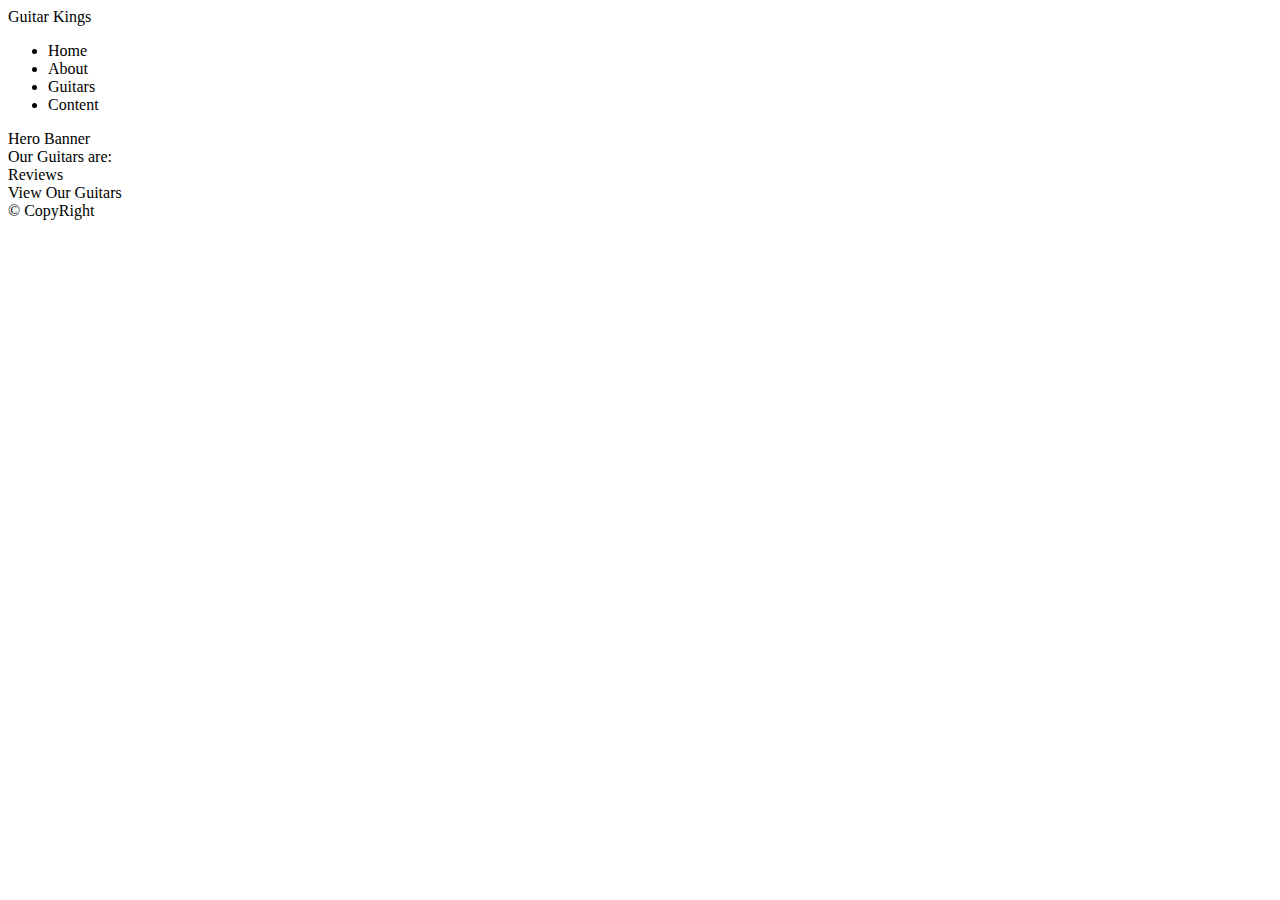
==== index.html @ 08c44f56 "added the homepage" ====
<!DOCTYPE html>
<html lang="en">
<head>
    <!-- Guitar kings website-->

    <meta charset="UTF-8">
    <meta http-equiv="X-UA-Compatible" content="IE=edge">
    <meta name="viewport" content="width=device-width, initial-scale=1.0">
    <meta name="description" content="Guitar Kings, best guitars in the world!">

    <title>Guitar kings</title>
  
</head>

<body>
    <!-- semantic tag: header-->
    <header>
        <span>Guitar Kings</span>
        <nav>
        <ul>
            <li>Home</li>
            <li>About</li>
            <li>Guitars</li>
            <li>Content</li>
        </ul>
        </nav>

    </header>
    <!-- HasLayout: element will stack on top of other elements-->
    <section>Hero Banner</section>
    <section>Our Guitars are:</section>
    <section>Reviews</section>
    <section>View Our Guitars</section>

</body>

<footer>&copy; CopyRight</footer>

</html>
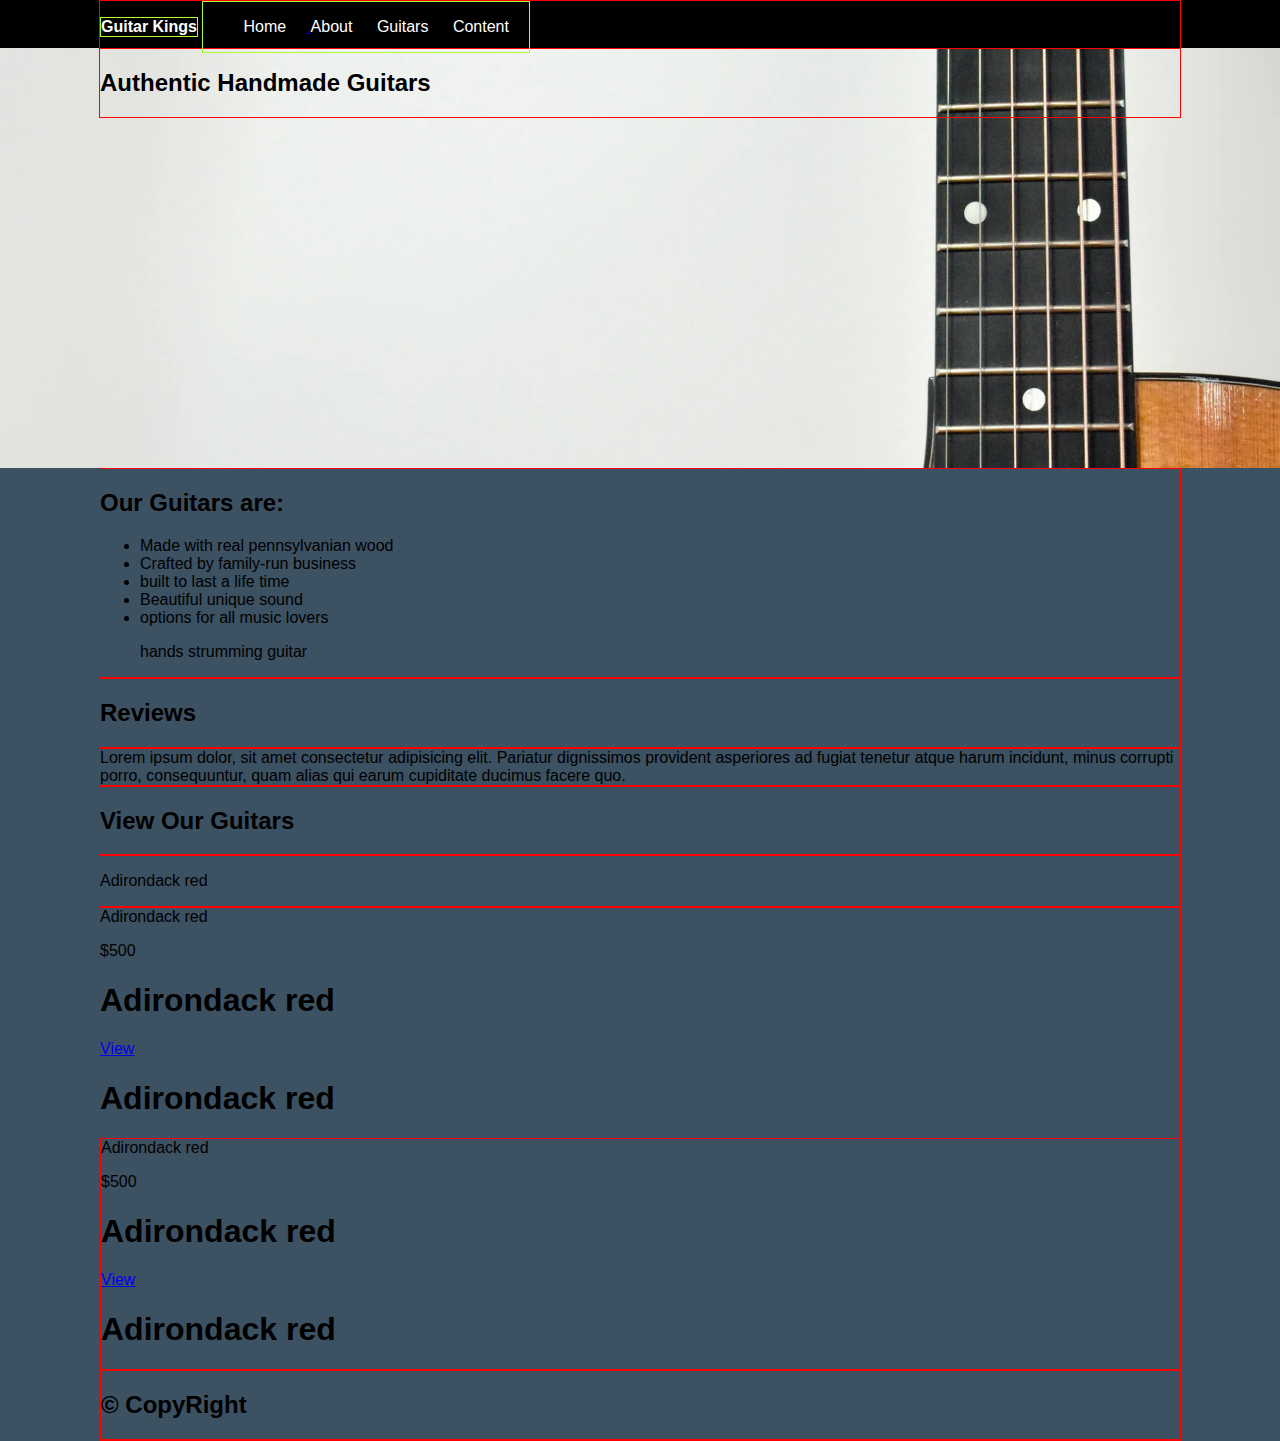
==== commit c8b63bbf: "Added index, guitars, content and about + pictures" ====
--- a/index.html
+++ b/index.html
@@ -9,31 +9,71 @@
     <meta name="description" content="Guitar Kings, best guitars in the world!">
 
     <title>Guitar kings</title>
-  
+  <link rel="stylesheet" href="./CSS/styles.css">
 </head>
 
 <body>
     <!-- semantic tag: header-->
-    <header>
-        <span>Guitar Kings</span>
-        <nav>
+    <header class="my-header"> <div class="inner">
+        <span class="logo">Guitar Kings</span>
+        <nav class="navigation">
         <ul>
-            <li>Home</li>
-            <li>About</li>
-            <li>Guitars</li>
-            <li>Content</li>
+            <li> <a href="/"> Home </li>
+            <li> <a href="./about.html">About</a></li>
+            <li> <a href="./guitars.html">Guitars</a></li>
+            <li> <a href="./content.html">Content</a></li>
         </ul>
-        </nav>
+        </nav></div>
+
 
     </header>
     <!-- HasLayout: element will stack on top of other elements-->
-    <section>Hero Banner</section>
-    <section>Our Guitars are:</section>
-    <section>Reviews</section>
-    <section>View Our Guitars</section>
+    <section class="hero-banner">
+        <div class="inner"><h2>Authentic Handmade Guitars</h2></div>
+    </section>
+    <section class="our-guitars">
+        <div class="inner"><h2>Our Guitars are:</h2>
+       <ul> <li class="">Made with real pennsylvanian wood</li>
+        <li class="">Crafted by family-run business</li>
+        <li class="">built to last a life time</li>
+        <li class="">Beautiful unique sound</li>
+        <li class="">options for all music lovers</li>
+       <p> hands strumming guitar </p></div>
+    
+    
+    </ul>
 
+    </section>
+
+    <section class="> <h2> "Reviews" </h2>
+        <div class="inner"> <h2>Reviews</h2></div>
+    </section>
+    <div class="inner">Lorem ipsum dolor, sit amet consectetur adipisicing elit. Pariatur dignissimos provident asperiores ad fugiat tenetur atque harum incidunt, minus corrupti porro, consequuntur, quam alias qui earum cupiditate ducimus facere quo.</div>
+    <section class=">
+        <h2>View-our-guitars"></h2>
+        <div class="inner"><h2>View Our Guitars</h2></div>
+    </section> <div class="inner"><p>Adirondack red</p> </div>
+    <div class="inner" <h1> Adirondack red</h1>
+        <p>$500</p>
+        <h1>Adirondack red</h1>
+        <p><a href="view ">View</a></p>
+        <h1>Adirondack red</h1>
+        <div class="inner" <h1> Adirondack red</h1>
+            <p>$500</p>
+            <h1>Adirondack red</h1>
+            <p><a href="view ">View</a></p>
+            <h1>Adirondack red</h1>
+            
+        
+</div>
+    <footer class="footer">
+        <div class="inner">
+            <h2>&copy; CopyRight </h2></div>
+    </footer>
+
+    <script src="./js/scritp.js"></script>
 </body>
 
-<footer>&copy; CopyRight</footer>
+
 
 </html>--- a/CSS/styles.css
+++ b/CSS/styles.css
@@ -0,0 +1,49 @@
+body,
+html {
+  background-color: rgb(60, 81, 98);
+  font-family: Arial, Helvetica, sans-serif;
+  margin: 0;
+  padding: 0;
+}
+.my-header {
+  display: block;
+  background-color: black;
+  height: 48px;
+}
+
+.my-header .logo {
+  display: inline-block;
+  color: white;
+  font-weight: 800;
+  border: 1px solid greenyellow;
+}
+.navigation {
+  display: inline-block;
+  border: 1px solid greenyellow;
+
+  background-color: transparent;
+}
+.navigation ul {
+  list-style: none;
+}
+
+.navigation ul li {
+  display: inline-block;
+  margin-right: 20px;
+}
+.navigation ul li a {
+  color: white;
+  text-decoration: none;
+}
+.hero-banner {
+  background-color: antiquewhite;
+  background-image: url("/img/guitar-1.png");
+  background-size: cover;
+  background-repeat: no-repeat;
+  height: 420px;
+}
+.inner {
+  width: 1080px;
+  margin: 0 auto;
+  border: 1px solid red;
+}
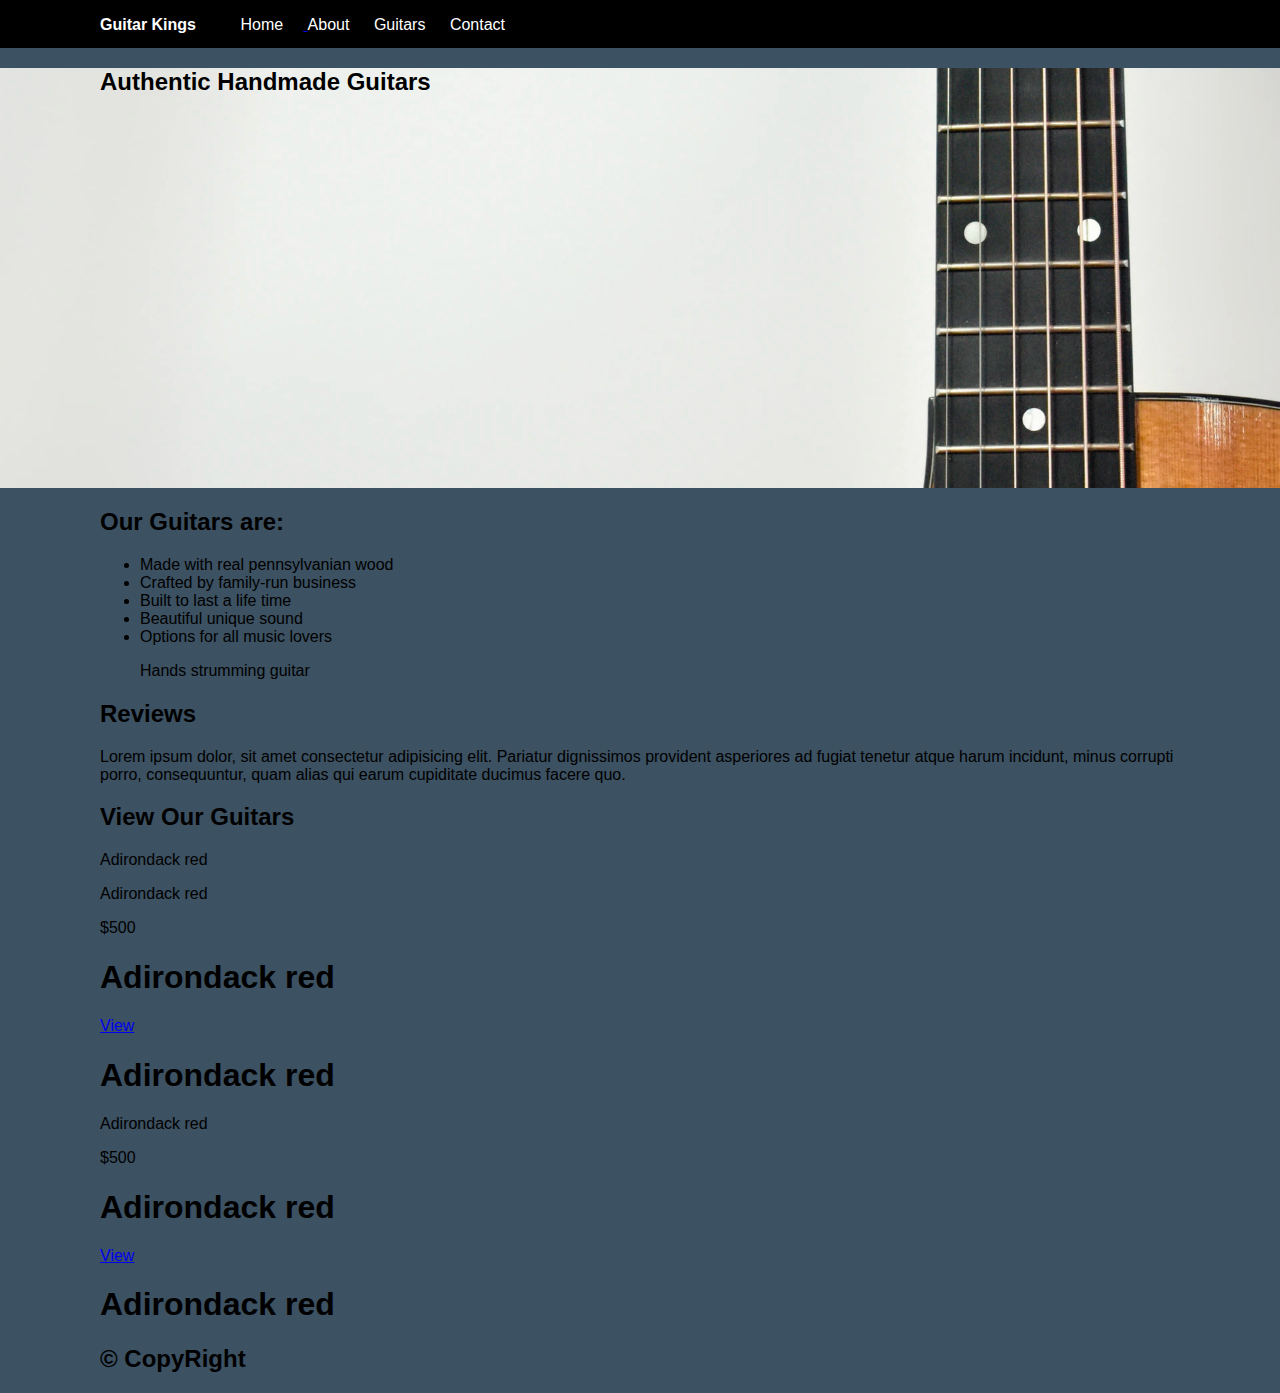
==== commit c85d77c1: "typo changes" ====
--- a/index.html
+++ b/index.html
@@ -21,7 +21,7 @@
             <li> <a href="/"> Home </li>
             <li> <a href="./about.html">About</a></li>
             <li> <a href="./guitars.html">Guitars</a></li>
-            <li> <a href="./content.html">Content</a></li>
+            <li> <a href="./contact.html">Contact</a></li>
         </ul>
         </nav></div>
 
@@ -31,14 +31,16 @@
     <section class="hero-banner">
         <div class="inner"><h2>Authentic Handmade Guitars</h2></div>
     </section>
+    
     <section class="our-guitars">
-        <div class="inner"><h2>Our Guitars are:</h2>
+        <div class="inner">
+            <h2>Our Guitars are:</h2>
        <ul> <li class="">Made with real pennsylvanian wood</li>
-        <li class="">Crafted by family-run business</li>
-        <li class="">built to last a life time</li>
-        <li class="">Beautiful unique sound</li>
-        <li class="">options for all music lovers</li>
-       <p> hands strumming guitar </p></div>
+        <li>Crafted by family-run business</li>
+        <li>Built to last a life time</li>
+        <li>Beautiful unique sound</li>
+        <li>Options for all music lovers</li>
+       <p> Hands strumming guitar </p></div>
     
     
     </ul>
@@ -48,7 +50,7 @@
     <section class="> <h2> "Reviews" </h2>
         <div class="inner"> <h2>Reviews</h2></div>
     </section>
-    <div class="inner">Lorem ipsum dolor, sit amet consectetur adipisicing elit. Pariatur dignissimos provident asperiores ad fugiat tenetur atque harum incidunt, minus corrupti porro, consequuntur, quam alias qui earum cupiditate ducimus facere quo.</div>
+    <div class="inner"><p>Lorem ipsum dolor, sit amet consectetur adipisicing elit. Pariatur dignissimos provident asperiores ad fugiat tenetur atque harum incidunt, minus corrupti porro, consequuntur, quam alias qui earum cupiditate ducimus facere quo.</p></div>
     <section class=">
         <h2>View-our-guitars"></h2>
         <div class="inner"><h2>View Our Guitars</h2></div>
--- a/CSS/styles.css
+++ b/CSS/styles.css
@@ -15,11 +15,9 @@
   display: inline-block;
   color: white;
   font-weight: 800;
-  border: 1px solid greenyellow;
 }
 .navigation {
   display: inline-block;
-  border: 1px solid greenyellow;
 
   background-color: transparent;
 }
@@ -45,5 +43,4 @@
 .inner {
   width: 1080px;
   margin: 0 auto;
-  border: 1px solid red;
 }
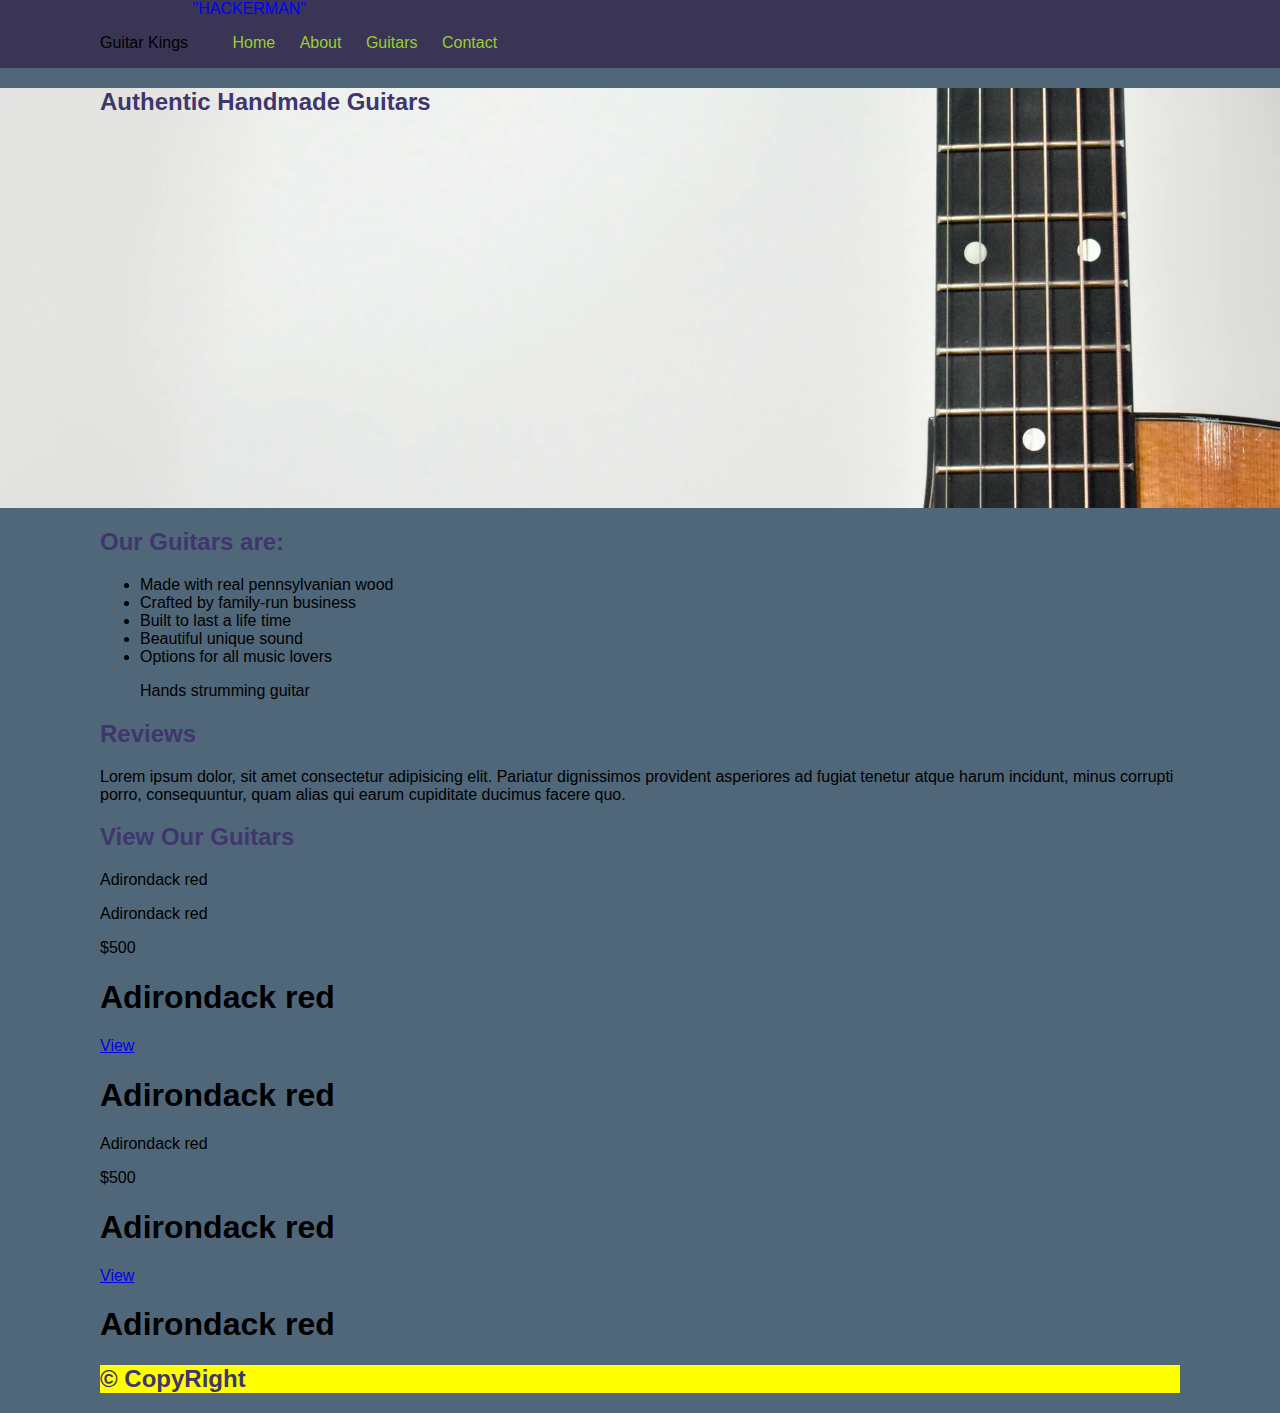
==== commit e2348f6a: "Made changes" ====
--- a/index.html
+++ b/index.html
@@ -12,11 +12,12 @@
   <link rel="stylesheet" href="./CSS/styles.css">
 </head>
 
-<body>
+<body id="home-page">
     <!-- semantic tag: header-->
-    <header class="my-header"> <div class="inner">
+    <header id="my-header"> <div class="inner">
         <span class="logo">Guitar Kings</span>
         <nav class="navigation">
+            <a href="/">"HACKERMAN"</a>
         <ul>
             <li> <a href="/"> Home </li>
             <li> <a href="./about.html">About</a></li>
--- a/CSS/styles.css
+++ b/CSS/styles.css
@@ -1,25 +1,30 @@
 body,
 html {
-  background-color: rgb(60, 81, 98);
+  background-color: rgb(80, 103, 122);
   font-family: Arial, Helvetica, sans-serif;
   margin: 0;
   padding: 0;
 }
+/*ID: has the highest specificity level, it always wins
+only way to override it is by writing inline styles.*/
+
+#my-header {
+  background-color: rgb(58, 53, 85);
+}
+
 .my-header {
   display: block;
-  background-color: black;
+  background-color: rgb(8, 47, 97);
   height: 48px;
 }
 
 .my-header .logo {
   display: inline-block;
-  color: white;
+  color: #fff;
   font-weight: 800;
 }
 .navigation {
   display: inline-block;
-
-  background-color: transparent;
 }
 .navigation ul {
   list-style: none;
@@ -29,10 +34,21 @@
   display: inline-block;
   margin-right: 20px;
 }
-.navigation ul li a {
-  color: white;
+/* general selection:
+any anchor tag that is inside 
+.navigation will be yellow
+*/
+
+.navigation a {
+  color: yellowgreen;
   text-decoration: none;
 }
+
+/*Direct descendant of .navigation */
+.navigation > a {
+  color: blue;
+}
+
 .hero-banner {
   background-color: antiquewhite;
   background-image: url("/img/guitar-1.png");
@@ -44,3 +60,21 @@
   width: 1080px;
   margin: 0 auto;
 }
+#home-page h2 {
+  color: rgb(64, 54, 110);
+}
+
+#Guitar-page h2,
+h3,
+h4 {
+  color: rgb(64, 54, 110);
+}
+#contact-page h2 {
+  color: rgb(64, 54, 110);
+}
+#about h2 {
+  color: rgb(64, 54, 110);
+}
+footer {
+  background-color: yellow;
+}
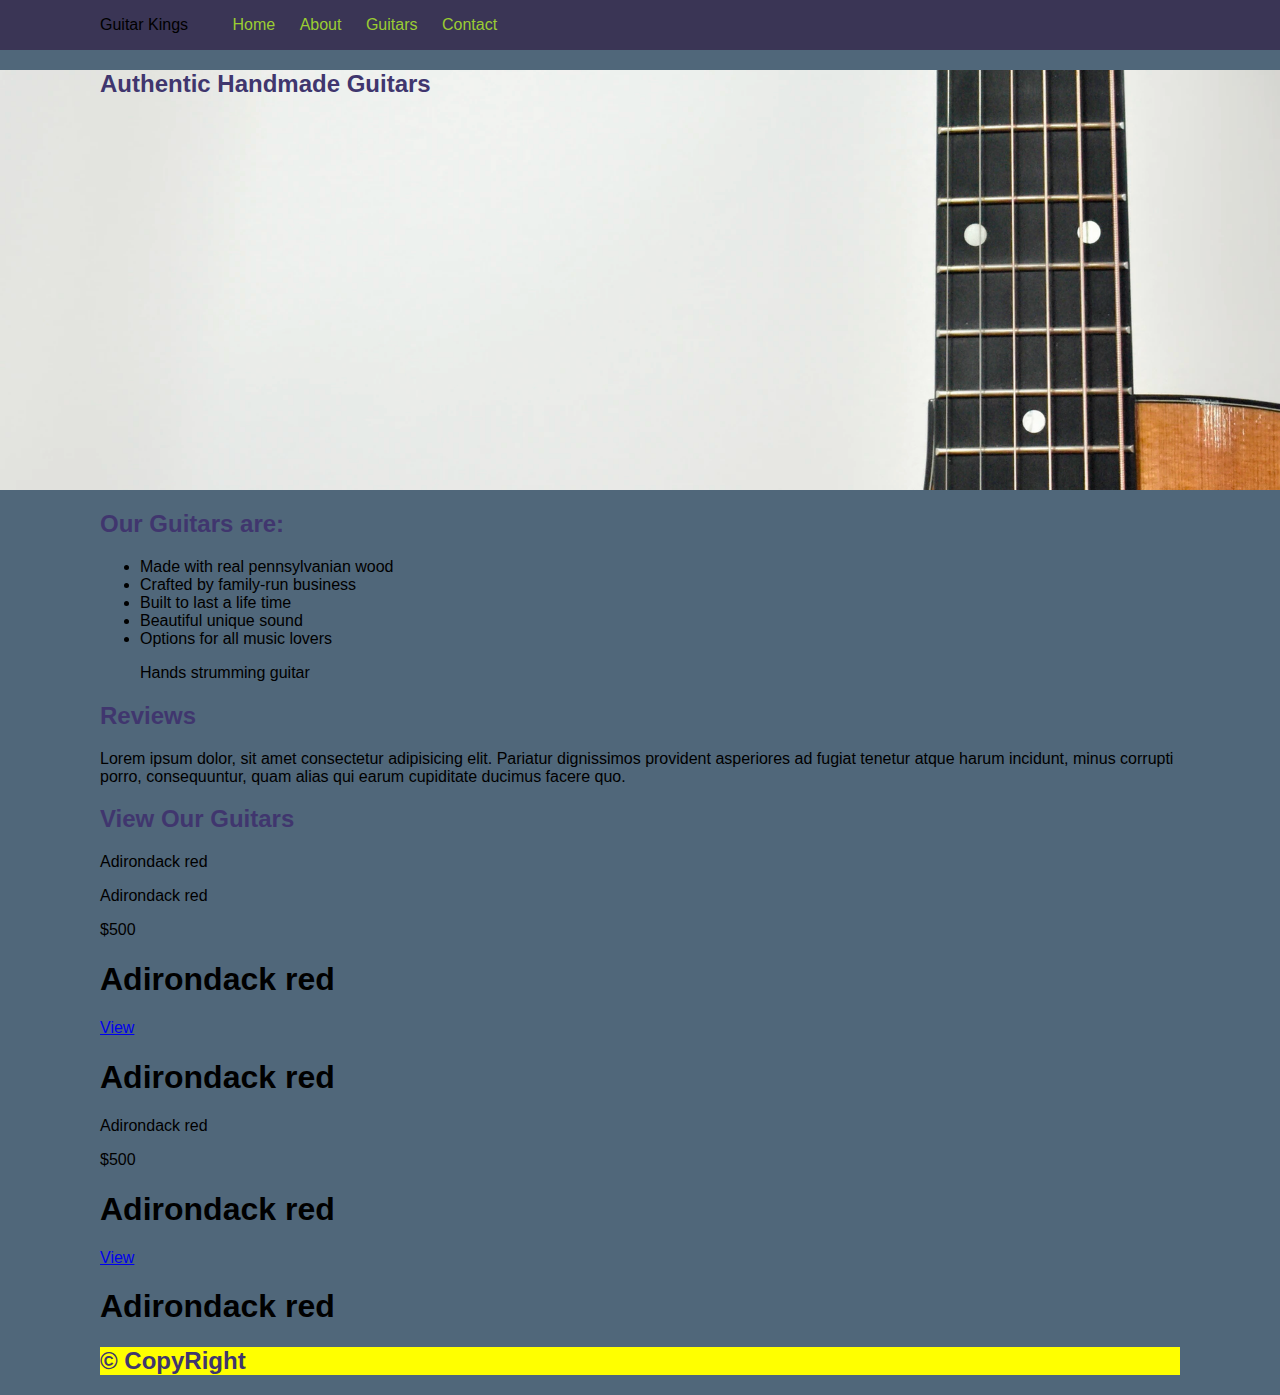
==== commit f568ef3a: "Made changes in the guitars.html index.html and css" ====
--- a/index.html
+++ b/index.html
@@ -8,7 +8,7 @@
     <meta name="viewport" content="width=device-width, initial-scale=1.0">
     <meta name="description" content="Guitar Kings, best guitars in the world!">
 
-    <title>Guitar kings</title>
+    <title class="Titlte">Guitar kings</title>
   <link rel="stylesheet" href="./CSS/styles.css">
 </head>
 
@@ -17,7 +17,7 @@
     <header id="my-header"> <div class="inner">
         <span class="logo">Guitar Kings</span>
         <nav class="navigation">
-            <a href="/">"HACKERMAN"</a>
+           
         <ul>
             <li> <a href="/"> Home </li>
             <li> <a href="./about.html">About</a></li>
@@ -59,12 +59,12 @@
     <div class="inner" <h1> Adirondack red</h1>
         <p>$500</p>
         <h1>Adirondack red</h1>
-        <p><a href="view ">View</a></p>
+        <p><a href="guitars.html">View</a></p>
         <h1>Adirondack red</h1>
         <div class="inner" <h1> Adirondack red</h1>
             <p>$500</p>
             <h1>Adirondack red</h1>
-            <p><a href="view ">View</a></p>
+            <p><a href="guitars.html">View</a></p>
             <h1>Adirondack red</h1>
             
         
--- a/CSS/styles.css
+++ b/CSS/styles.css
@@ -47,6 +47,8 @@
 /*Direct descendant of .navigation */
 .navigation > a {
   color: blue;
+  border: 2px dotted yellow;
+  padding: 10px;
 }
 
 .hero-banner {
@@ -78,3 +80,10 @@
 footer {
   background-color: yellow;
 }
+
+.hero-banner-guitar {
+  background-image: url(/img/guitar-3.png);
+  background-size: cover;
+  height: 420px;
+  width: 680px;
+}
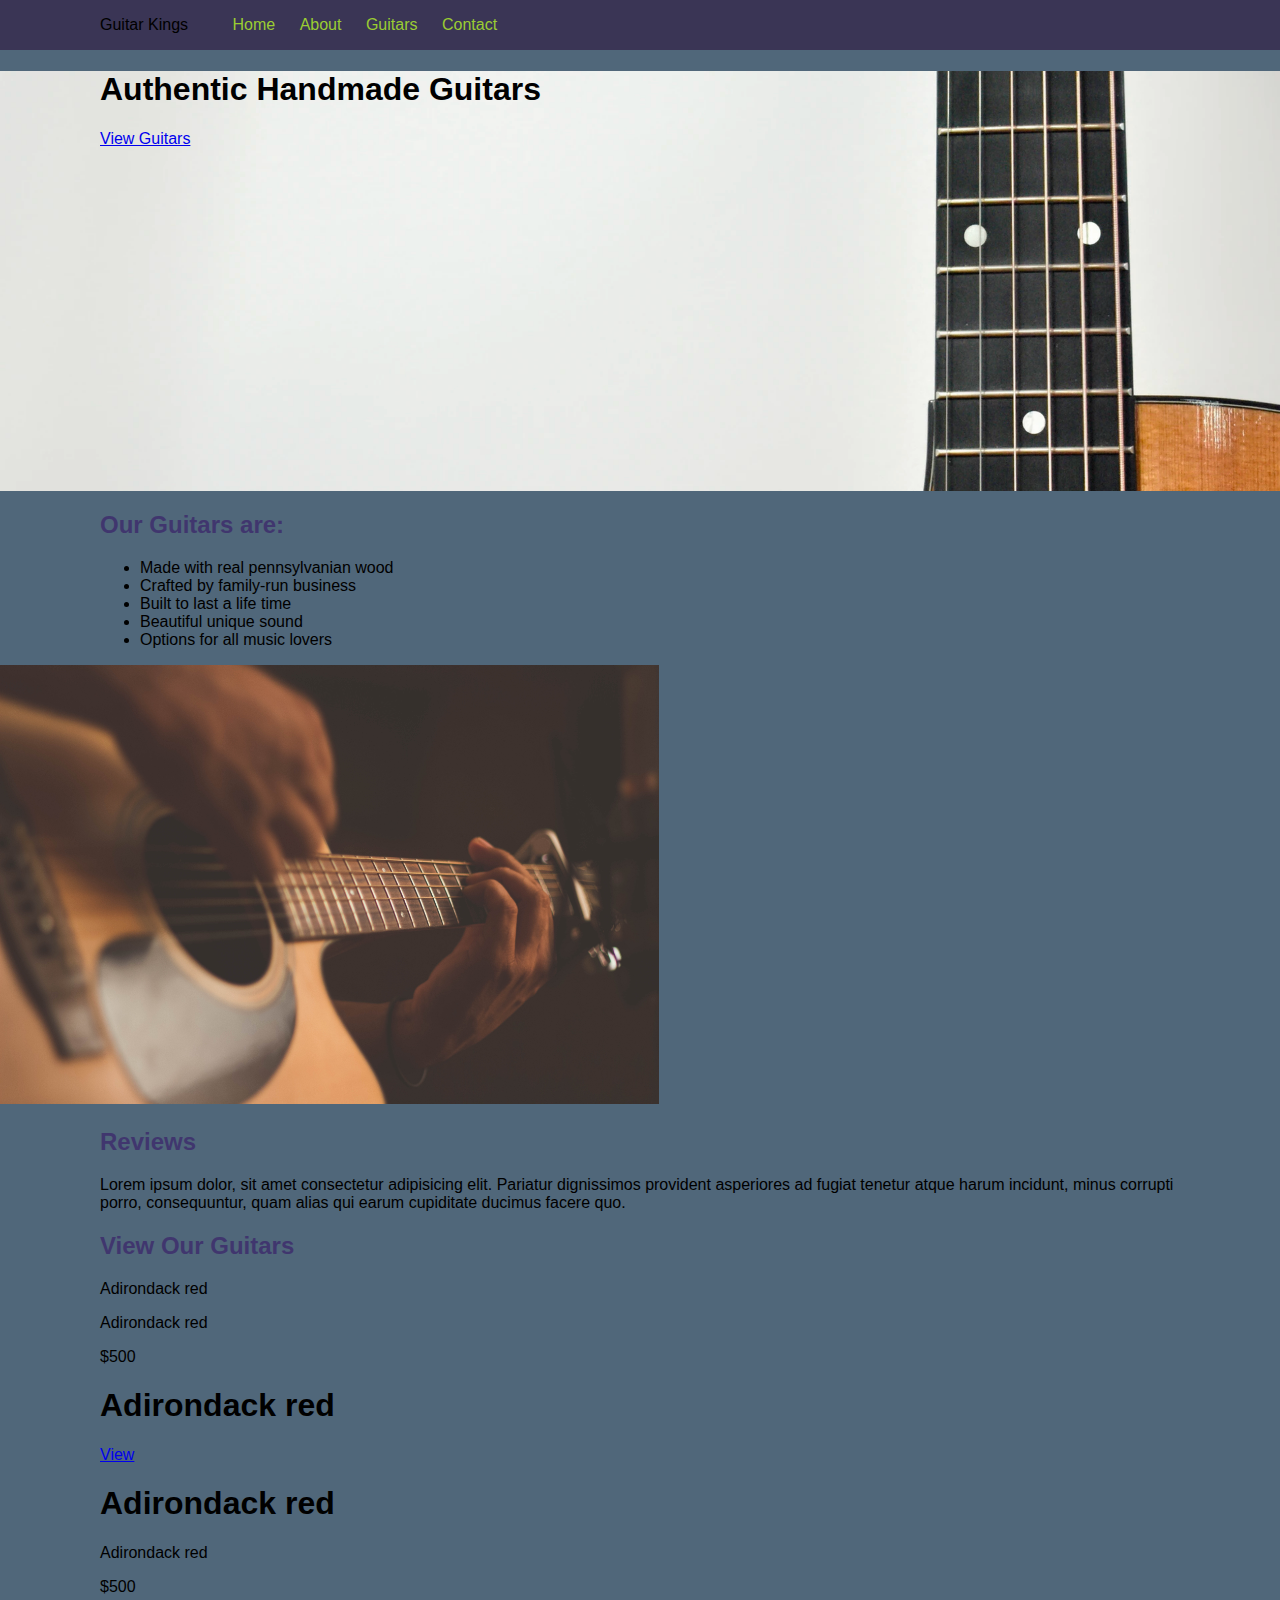
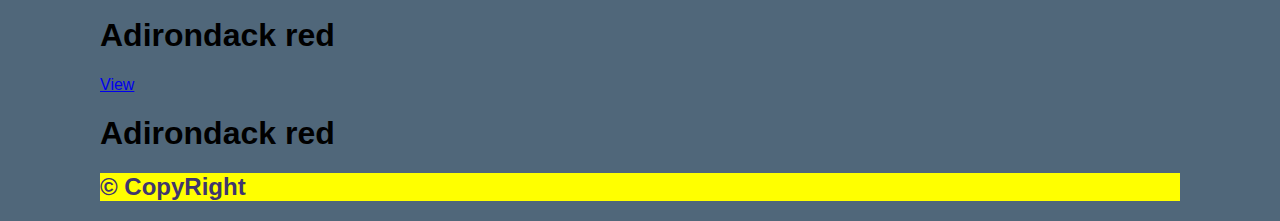
==== commit 35b6550d: "added fonts, and adirondack.html page" ====
--- a/index.html
+++ b/index.html
@@ -8,7 +8,7 @@
     <meta name="viewport" content="width=device-width, initial-scale=1.0">
     <meta name="description" content="Guitar Kings, best guitars in the world!">
 
-    <title class="Titlte">Guitar kings</title>
+    <title class="Titlte">Guitar kings | Home</title>
   <link rel="stylesheet" href="./CSS/styles.css">
 </head>
 
@@ -30,7 +30,8 @@
     </header>
     <!-- HasLayout: element will stack on top of other elements-->
     <section class="hero-banner">
-        <div class="inner"><h2>Authentic Handmade Guitars</h2></div>
+        <div class="inner"><h1>Authentic Handmade Guitars</h1>
+         <a href="guitars.html">View Guitars</a></div>
     </section>
     
     <section class="our-guitars">
@@ -41,16 +42,17 @@
         <li>Built to last a life time</li>
         <li>Beautiful unique sound</li>
         <li>Options for all music lovers</li>
-       <p> Hands strumming guitar </p></div>
+      </div>
     
     
     </ul>
 
     </section>
-
-    <section class="> <h2> "Reviews" </h2>
+<img src="img/guitar-2.png" alt="Hand strumming guitar" srcset="">
+    <section class="> <h2> "Reviews"</h2>
         <div class="inner"> <h2>Reviews</h2></div>
     </section>
+    
     <div class="inner"><p>Lorem ipsum dolor, sit amet consectetur adipisicing elit. Pariatur dignissimos provident asperiores ad fugiat tenetur atque harum incidunt, minus corrupti porro, consequuntur, quam alias qui earum cupiditate ducimus facere quo.</p></div>
     <section class=">
         <h2>View-our-guitars"></h2>
--- a/CSS/styles.css
+++ b/CSS/styles.css
@@ -85,5 +85,12 @@
   background-image: url(/img/guitar-3.png);
   background-size: cover;
   height: 420px;
-  width: 680px;
+  width: 420px;
 }
+
+.picture-of-guitar {
+  background-image: url(/img/guitar-3.png);
+  background-size: cover;
+  height: 240px;
+  width: 240px;
+}
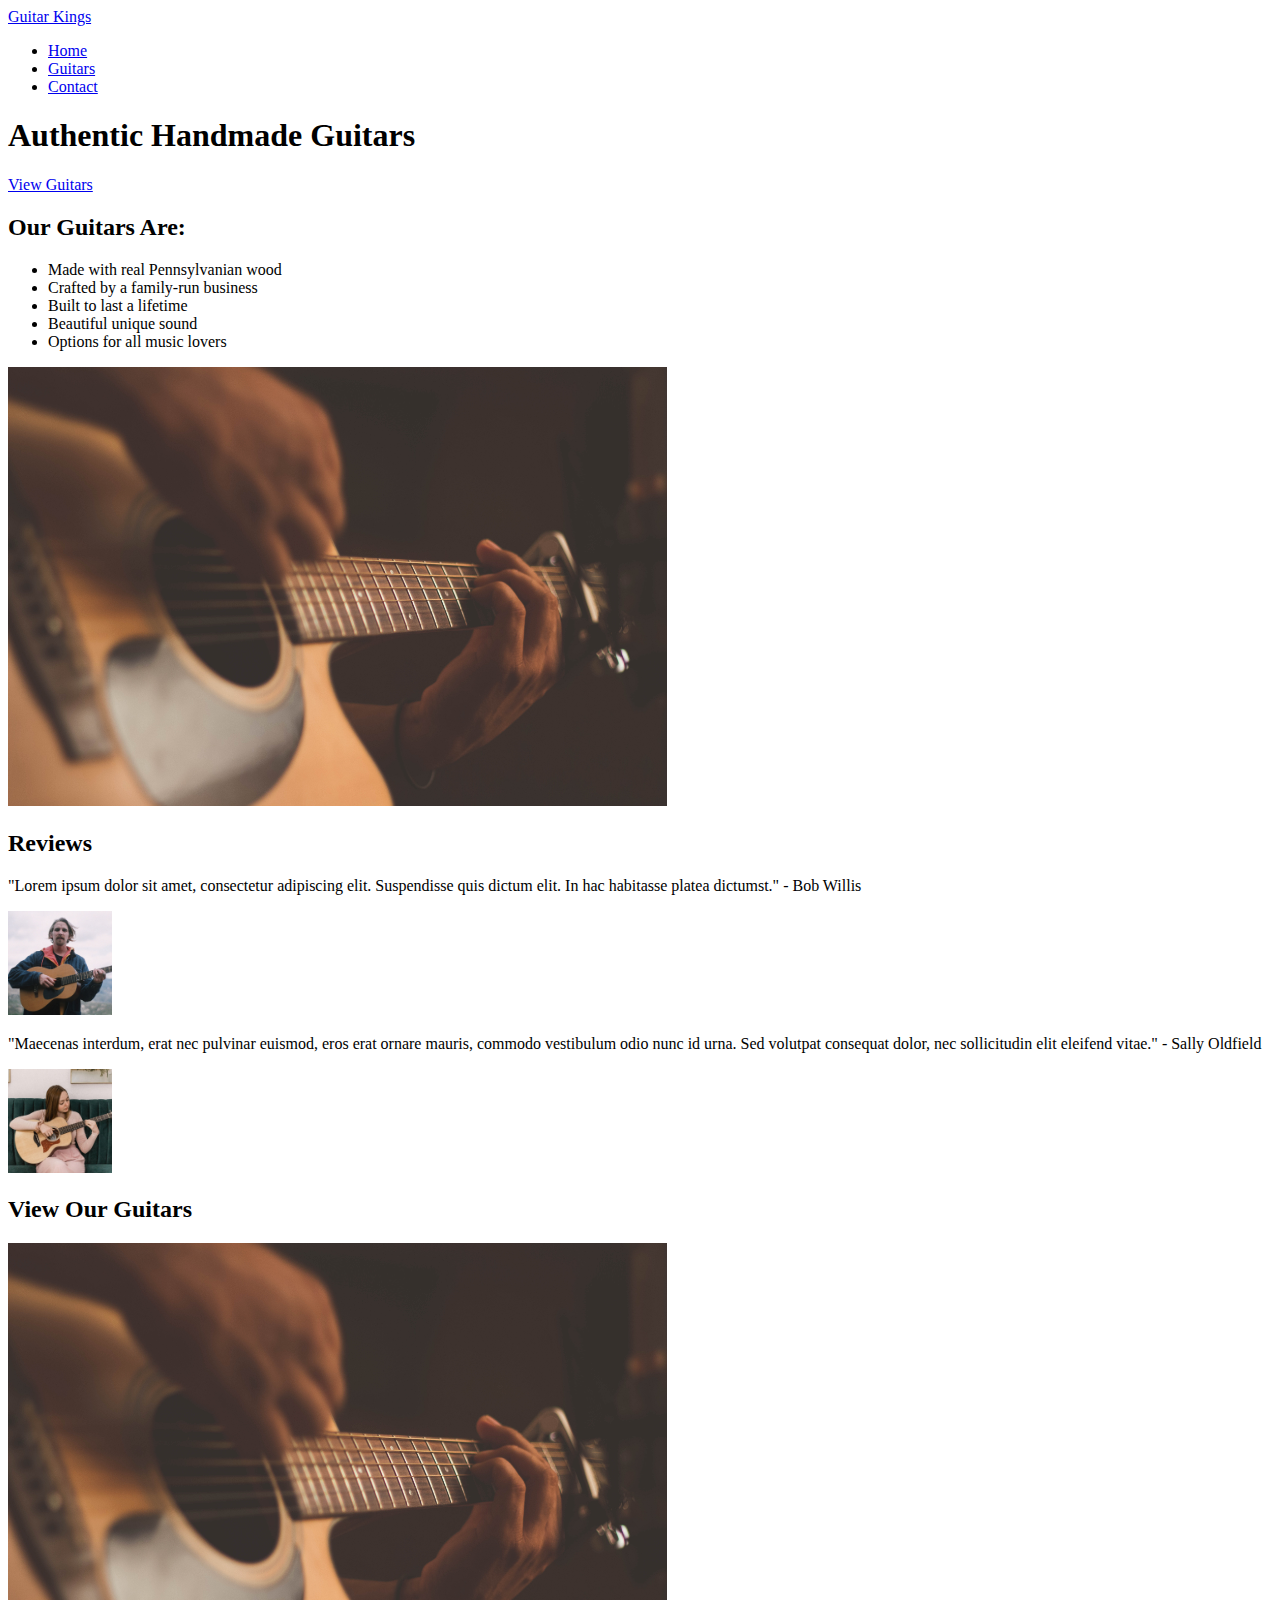
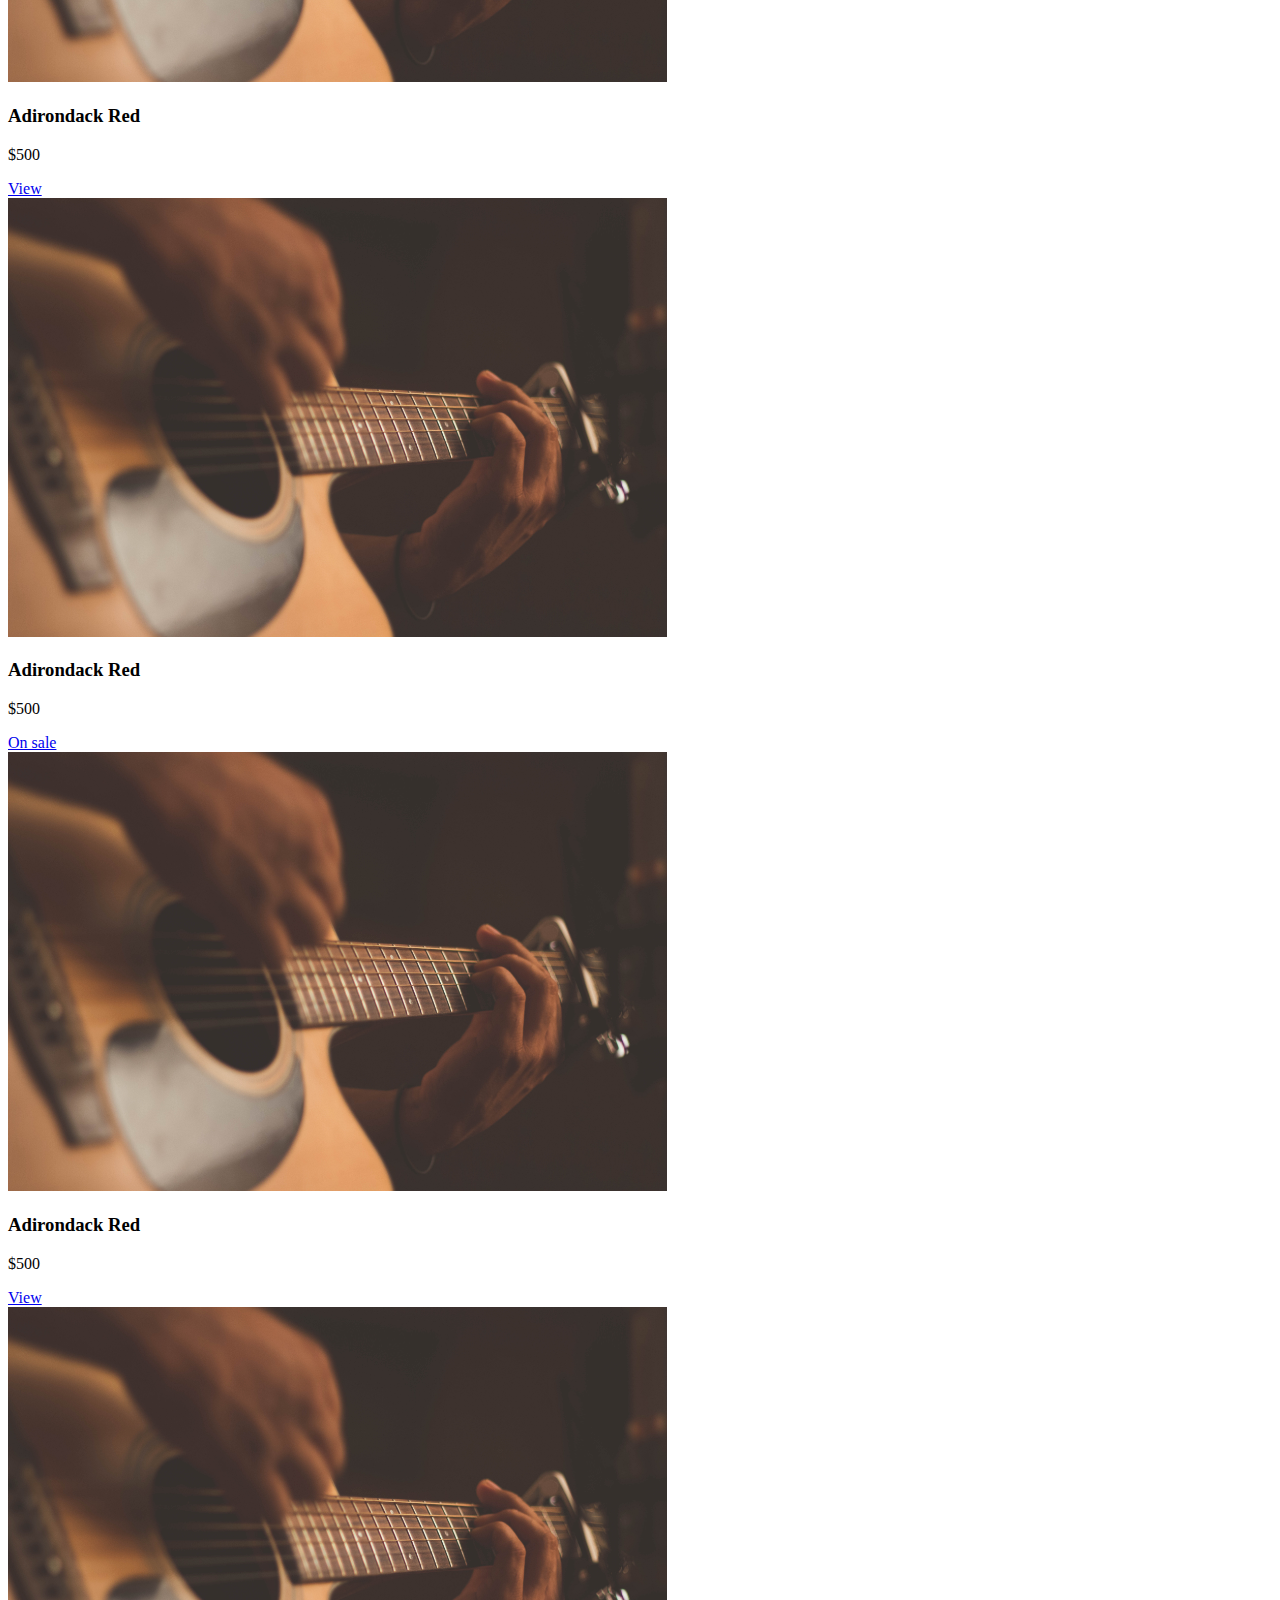
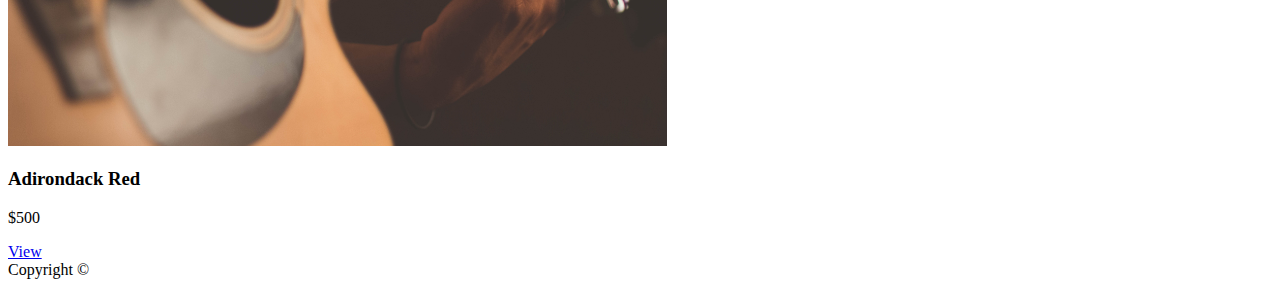
==== commit 21f55010: "Added fonts and styles, added contact form" ====
--- a/index.html
+++ b/index.html
@@ -1,84 +1,110 @@
 <!DOCTYPE html>
 <html lang="en">
-<head>
-    <!-- Guitar kings website-->
-
-    <meta charset="UTF-8">
-    <meta http-equiv="X-UA-Compatible" content="IE=edge">
-    <meta name="viewport" content="width=device-width, initial-scale=1.0">
-    <meta name="description" content="Guitar Kings, best guitars in the world!">
-
-    <title class="Titlte">Guitar kings | Home</title>
-  <link rel="stylesheet" href="./CSS/styles.css">
-</head>
-
-<body id="home-page">
-    <!-- semantic tag: header-->
-    <header id="my-header"> <div class="inner">
-        <span class="logo">Guitar Kings</span>
-        <nav class="navigation">
-           
+  <head>
+    <meta charset="UTF-8" />
+    <meta name="viewport" content="width=device-width, initial-scale=1.0" />
+    <meta
+      name="description"
+      content="Get real authentic, hand-crafted guitars from Guitar Kings"
+    />
+    <title>Guitar Kings | Home</title>
+    <link href="css/styles.css" rel="stylesheet" />
+    <link rel="preconnect" href="https://fonts.gstatic.com" />
+    <link
+      href="https://fonts.googleapis.com/css2?family=Roboto&display=swap"
+      rel="stylesheet"
+    />
+  </head>
+  <body>
+    <header>
+      <a href="index.html" class="logo">Guitar Kings</a>
+      <nav>
         <ul>
-            <li> <a href="/"> Home </li>
-            <li> <a href="./about.html">About</a></li>
-            <li> <a href="./guitars.html">Guitars</a></li>
-            <li> <a href="./contact.html">Contact</a></li>
+          <li><a href="index.html">Home</a></li>
+          <li><a href="guitars.html">Guitars</a></li>
+          <li><a href="contact.html">Contact</a></li>
         </ul>
-        </nav></div>
-
-
+      </nav>
     </header>
-    <!-- HasLayout: element will stack on top of other elements-->
-    <section class="hero-banner">
-        <div class="inner"><h1>Authentic Handmade Guitars</h1>
-         <a href="guitars.html">View Guitars</a></div>
-    </section>
-    
-    <section class="our-guitars">
-        <div class="inner">
-            <h2>Our Guitars are:</h2>
-       <ul> <li class="">Made with real pennsylvanian wood</li>
-        <li>Crafted by family-run business</li>
-        <li>Built to last a life time</li>
-        <li>Beautiful unique sound</li>
-        <li>Options for all music lovers</li>
-      </div>
-    
-    
-    </ul>
-
-    </section>
-<img src="img/guitar-2.png" alt="Hand strumming guitar" srcset="">
-    <section class="> <h2> "Reviews"</h2>
-        <div class="inner"> <h2>Reviews</h2></div>
-    </section>
-    
-    <div class="inner"><p>Lorem ipsum dolor, sit amet consectetur adipisicing elit. Pariatur dignissimos provident asperiores ad fugiat tenetur atque harum incidunt, minus corrupti porro, consequuntur, quam alias qui earum cupiditate ducimus facere quo.</p></div>
-    <section class=">
-        <h2>View-our-guitars"></h2>
-        <div class="inner"><h2>View Our Guitars</h2></div>
-    </section> <div class="inner"><p>Adirondack red</p> </div>
-    <div class="inner" <h1> Adirondack red</h1>
-        <p>$500</p>
-        <h1>Adirondack red</h1>
-        <p><a href="guitars.html">View</a></p>
-        <h1>Adirondack red</h1>
-        <div class="inner" <h1> Adirondack red</h1>
-            <p>$500</p>
-            <h1>Adirondack red</h1>
-            <p><a href="guitars.html">View</a></p>
-            <h1>Adirondack red</h1>
-            
-        
-</div>
-    <footer class="footer">
-        <div class="inner">
-            <h2>&copy; CopyRight </h2></div>
-    </footer>
-
-    <script src="./js/scritp.js"></script>
-</body>
-
-
-
-</html>+    <main>
+      <section class="welcome">
+        <h1>Authentic Handmade Guitars</h1>
+        <a href="guitars.html" class="cta">View Guitars</a>
+      </section>
+      <section class="selling-points">
+        <div>
+          <h2>Our Guitars Are:</h2>
+          <ul>
+            <li>Made with real Pennsylvanian wood</li>
+            <li>Crafted by a family-run business</li>
+            <li>Built to last a lifetime</li>
+            <li>Beautiful unique sound</li>
+            <li>Options for all music lovers</li>
+          </ul>
+        </div>
+        <img
+          src="img/guitar-2.png"
+          alt="Hand strumming guitar"
+          class="selling-points__images"
+        />
+      </section>
+      <section class="reviews">
+        <h2>Reviews</h2>
+        <div>
+          <p>
+            "Lorem ipsum dolor sit amet, consectetur adipiscing elit.
+            Suspendisse quis dictum elit. In hac habitasse platea dictumst." -
+            Bob Willis
+          </p>
+          <img
+            src="img/person-1.png"
+            alt="Profile picture of Bob Willis"
+            class="review__images"
+          />
+        </div>
+        <div>
+          <p>
+            "Maecenas interdum, erat nec pulvinar euismod, eros erat ornare
+            mauris, commodo vestibulum odio nunc id urna. Sed volutpat consequat
+            dolor, nec sollicitudin elit eleifend vitae." - Sally Oldfield
+          </p>
+          <img
+            src="img/person-2.png"
+            alt="Profile picture of Bob Willis"
+            class="review__images"
+          />
+        </div>
+      </section>
+      <section class="featured">
+        <h2>View Our Guitars</h2>
+        <div class="featured--products">
+          <img src="img/guitar-2.png" alt="Adirondack Red" />
+          <h3>Adirondack Red</h3>
+          <p>$500</p>
+          <a href="products/adirondack-red.html" class="cta">View</a>
+        </div>
+        <div class="featured--products">
+          <img src="img/guitar-2.png" alt="Adirondack Red" />
+          <h3>Adirondack Red</h3>
+          <p>$500</p>
+          <a href="products/adirondack-red.html" class="cta cta-sale"
+            >On sale</a
+          >
+        </div>
+        <div class="featured--products">
+          <img src="img/guitar-2.png" alt="Adirondack Red" />
+          <h3>Adirondack Red</h3>
+          <p>$500</p>
+          <a href="products/adirondack-red.html" class="cta">View</a>
+        </div>
+        <div class="featured--products">
+          <img src="img/guitar-2.png" alt="Adirondack Red" />
+          <h3>Adirondack Red</h3>
+          <p>$500</p>
+          <a href="products/adirondack-red.html" class="cta">View</a>
+        </div>
+      </section>
+    </main>
+    <footer>Copyright &copy;</footer>
+  </body>
+</html>
